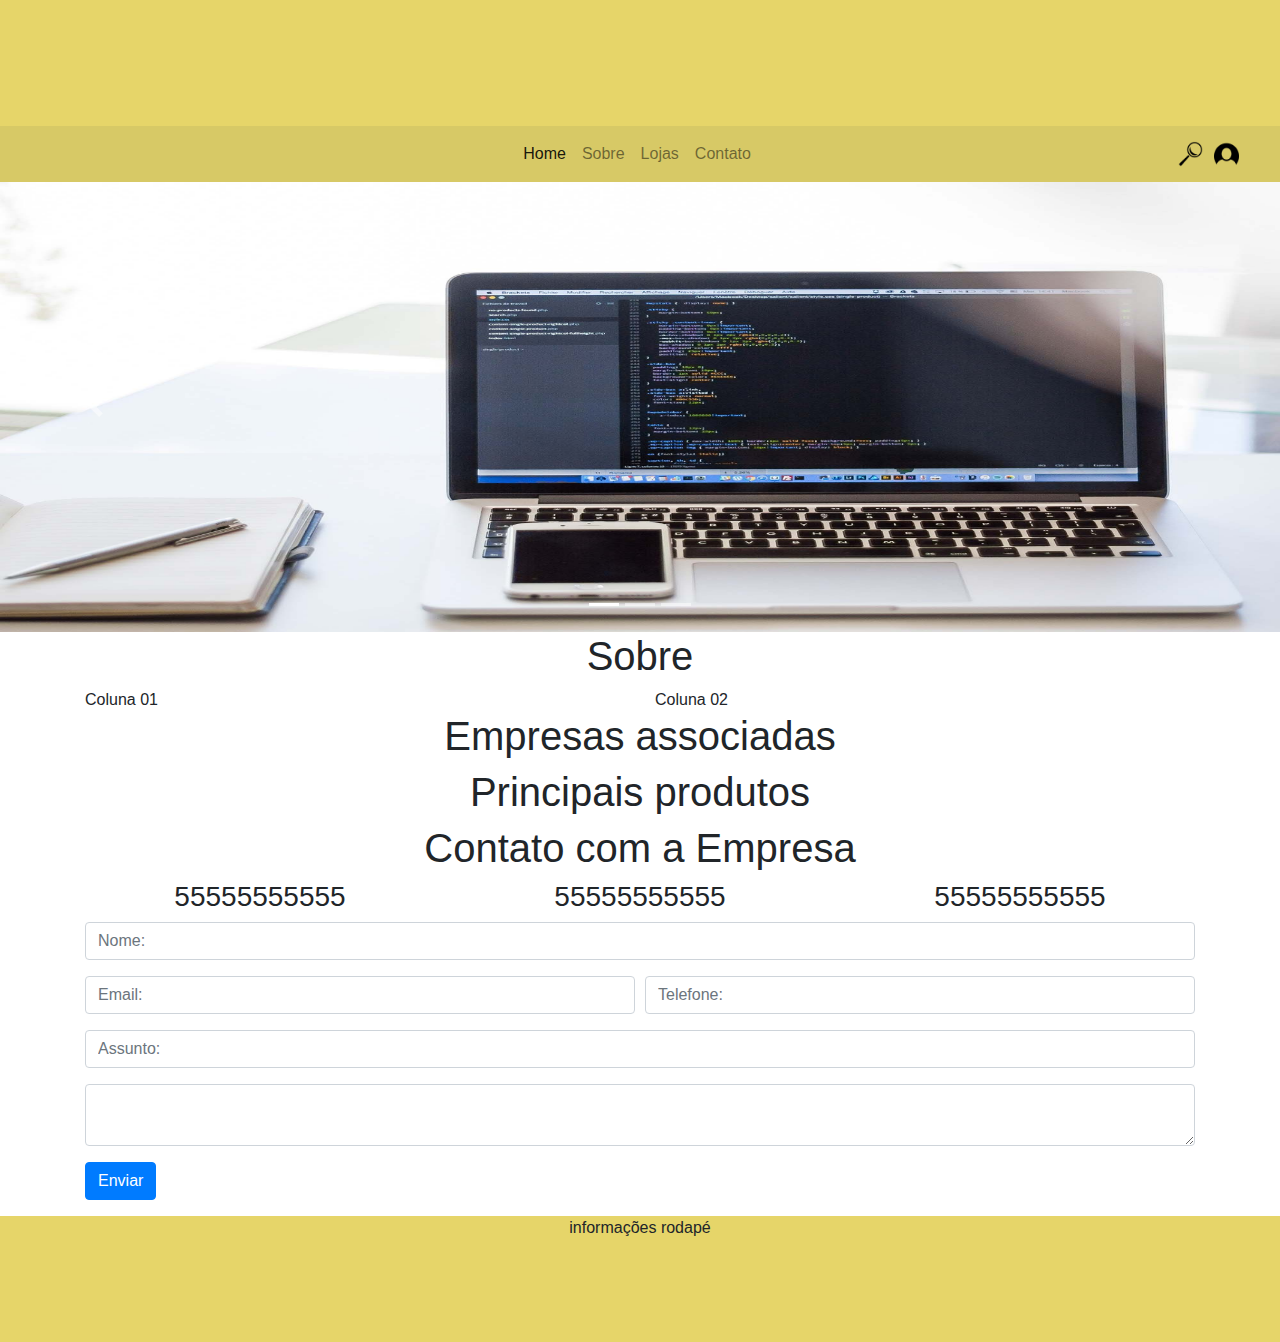
==== index.html @ f6dff857 "vitrini" ====
﻿<!doctype html>
<html>
<head>
<meta charset="utf-8">
<title>Template TecEagle</title>
<meta name="viewport" content="width=device-width, initial-scale=1">
    <link rel="stylesheet" href="https://maxcdn.bootstrapcdn.com/bootstrap/4.5.2/css/bootstrap.min.css">
    <script src="https://ajax.googleapis.com/ajax/libs/jquery/3.5.1/jquery.min.js"></script>
    <script src="https://cdnjs.cloudflare.com/ajax/libs/popper.js/1.16.0/umd/popper.min.js"></script>
    <script src="https://maxcdn.bootstrapcdn.com/bootstrap/4.5.2/js/bootstrap.min.js"></script>
    <!--Fim dos links bootstrap -->
    
    <!--importação do CSS -->
    <link rel="stylesheet" type="text/css" href="css/style.css">
    <!-- fim do CSS -->
    
    <!-- importação do JS -->
    <script src="js/style.js"></script>
    <!-- Fim do JS -->
    
    <!-- mascaras e filtros -->
 
     <script src="https://igorescobar.github.io/jQuery-Mask-Plugin/js/jquery.mask.min.js"></script>   
	  <script language="javascript">   
function moeda(a, e, r, t) {
    let n = ""
      , h = j = 0
      , u = tamanho2 = 0
      , l = ajd2 = ""
      , o = window.Event ? t.which : t.keyCode;
    if (13 == o || 8 == o)
        return !0;
    if (n = String.fromCharCode(o),
    -1 == "0123456789".indexOf(n))
        return !1;
    for (u = a.value.length,
    h = 0; h < u && ("0" == a.value.charAt(h) || a.value.charAt(h) == r); h++)
        ;
    for (l = ""; h < u; h++)
        -1 != "0123456789".indexOf(a.value.charAt(h)) && (l += a.value.charAt(h));
    if (l += n,
    0 == (u = l.length) && (a.value = ""),
    1 == u && (a.value = "0" + r + "0" + l),
    2 == u && (a.value = "0" + r + l),
    u > 2) {
        for (ajd2 = "",
        j = 0,
        h = u - 3; h >= 0; h--)
            3 == j && (ajd2 += e,
            j = 0),
            ajd2 += l.charAt(h),
            j++;
        for (a.value = "",
        tamanho2 = ajd2.length,
        h = tamanho2 - 1; h >= 0; h--)
            a.value += ajd2.charAt(h);
        a.value += r + l.substr(u - 2, u)
    }
    return !1
}
 </script>  
</head>

<body>
<!-- Parte superior do menu -->
<div class="topo-menu">
	<div class="container-fluid">
		<div class="row">
			<div class="col-md-12">
				<!--imagem de topo -->
				<!-- fim da imagem de topo -->
			</div>
		</div>
	</div>
</div>
<!-- Fim da Parte Superior do Menu -->

<!-- Inicio área do Menu -->
<nav class="navbar navbar-expand-lg navbar-light joia ">
  <a class="navbar-brand" href="#" style="display: none">Navbar</a>
  <button class="navbar-toggler" type="button" data-toggle="collapse" data-target="#navbarSupportedContent" aria-controls="navbarSupportedContent" aria-expanded="false" aria-label="Toggle navigation">
    <span class="navbar-toggler-icon"></span>
  </button>

  <div class="collapse navbar-collapse" id="navbarSupportedContent">
    <ul class="navbar-nav itens-menu">
      <li class="nav-item active">
        <a class="nav-link" href="#">Home <span class="sr-only">(current)</span></a>
      </li>
      <li class="nav-item">
        <a class="nav-link" href="#">Sobre</a>
      </li>
      <li class="nav-item">
        <a class="nav-link" href="#">Lojas</a>
      </li>
      <li class="nav-item">
        <a class="nav-link" href="#">Contato</a>
      </li>
    </ul>

	  <div class="icones">  
        <img src="img/login.png" class="imglogin2">
      	<img src="img/lupa.png" class="imglogin">
      </div> 

  </div>
</nav>
<!-- Fim área do Menu -->

<!-- Inicio do Banner -->
<div id="carouselExampleIndicators" class="carousel slide" data-ride="carousel">
  <ol class="carousel-indicators">
    <li data-target="#carouselExampleIndicators" data-slide-to="0" class="active"></li>
    <li data-target="#carouselExampleIndicators" data-slide-to="1"></li>
    <li data-target="#carouselExampleIndicators" data-slide-to="2"></li>
  </ol>
  <div class="carousel-inner">
    <div class="carousel-item active">
      <img class="d-block banner" src="img/03.jpg" alt="First slide">
    </div>
    <div class="carousel-item">
      <img class="d-block banner" src="img/03.jpg" alt="Second slide">
    </div>
    <div class="carousel-item">
      <img class="d-block banner" src="img/03.jpg" alt="Third slide">
    </div>
  </div>
  <a class="carousel-control-prev" href="#carouselExampleIndicators" role="button" data-slide="prev">
    <span class="carousel-control-prev-icon" aria-hidden="true"></span>
    <span class="sr-only">Previous</span>
  </a>
  <a class="carousel-control-next" href="#carouselExampleIndicators" role="button" data-slide="next">
    <span class="carousel-control-next-icon" aria-hidden="true"></span>
    <span class="sr-only">Next</span>
  </a>
</div>
<!-- Fim do Banner --> 

<!-- sobre empresa -->
<section class="Sobre">
	<div class="container">
		<div class="row">
			<div class="col-md-12">
				<center><h1>Sobre</h1></center>
				<div class="row">
					<div class="col-md-6">
						Coluna 01
					</div>
					<div class="col-md-6">
						Coluna 02
					</div>
				</div>
			</div>
		</div>
	</div>
</section>
<!-- fim sobre empresa -->

<!-- Empresas associadas -->
<section class="Empresas">
	<div class="container-fluid">
		<div class="row">
			<div class="col-md-12">
				<center><h1>Empresas associadas</h1></center>
				<!-- area das empresas -->
				<div class="row">
				<!-- inicio da primeira linha de colunas -->
				<!-- entrara programação para carregar do banco todas as empresas -->
					<div class="col-md-3"></div>
					<div class="col-md-3"></div>
					<div class="col-md-3"></div>
					<div class="col-md-3"></div>
				<!-- fim da primeira linha de colunas -->
				</div>
				<!-- fim da area das empresas -->
			</div>
		</div>
	</div>
</section>
<!-- fim empresas associadas -->

<!-- Vitrini Virtual -->
<section class="vitrini">
	<div class="container">
		<div class="row">
			<div class="col-md-12">
				<center><h1>Principais produtos</h1></center>
				<!-- inicio da linha de colunas dos principais produtos -->
				<div class="row">
					<div class="col-md-3"></div>
					<div class="col-md-3"></div>
					<div class="col-md-3"></div>
					<div class="col-md-3"></div>
				</div>
				<!-- fim da linha dos principais produtos -->
			</div>
		</div>
	</div>
</section>
<!-- fim da vitrini -->

<!-- Contato pagina -->
<section class="contato">
	<div class="container">
		<div class="row">
			<div class="col-md-12">
				<center><h1>Contato com a Empresa</h1></center>
				<div class="row">
				    <!-- telefone -->
					<div class="col-md-4">
						<center><h3>55555555555</h3></center>
					</div>
					<!-- fim telefone -->
					<!-- Endereço -->
					<div class="col-md-4">
						<center><h3>55555555555</h3></center>
					</div>
					<!-- fim endereço -->
					<!-- email -->
					<div class="col-md-4">
						<center><h3>55555555555</h3></center>
					</div>
					<!-- fim email -->
					
				</div>
				<form action="contato.php" method="post">
				    <!-- campo Nome -->
					<div class="form-row">
						<div class="form-group col-md-12">
							<input type="text" name="nome" id="nome" placeholder="Nome:" class="form-control">
						</div>
					</div>
					<!-- fim do campo nome -->
					<!-- campo email e telefone -->
					<div class="form-row">
						<div class="form-group col-md-6">
							<input type="email" name="email" id="email" placeholder="Email:" class="form-control">
						</div>
						<div class="form-group col-md-6">
							<input type="text" name="telefone" id="telefone" placeholder="Telefone:" class="form-control">
						</div>
					</div>
					<!-- fim fo campo de email e telefone -->
					<!-- campo assunto -->
					<div class="form-row">
						<div class="form-group col-md-12">
							<input type="text" name="assunto" id="assunto" placeholder="Assunto:" class="form-control">
						</div>
					</div>
					<!-- fim campo assunto -->
					<!-- campo menssagem -->
					<div class="form-row">
						<div class="form-group col-md-12">
							<textarea class="form-control" name="msg"></textarea>
						</div>
					</div>
					<!-- fim campo menssagem -->
					<div class="form-group">
						<input type="submit" class="btn btn-primary" value="Enviar">
					</div>
				</form>
			</div>
		</div>
	</div>
</section>
<!-- fim do contato da página -->

<!-- Inicio do rodapé -->
<section class="rodape">
	<div class="container">
		<center>informações rodapé</center>
	</div>
</section>
<!-- fim do rodapé -->

<!-- Área dos Modals -->
<!-- modal de inicio da página -->
<!-- fim do modal -->

<!-- modal de Login -->
<!-- fim do modal -->

<!-- modal de Termos -->
<!-- fim do modal -->
<!-- Fim da Area dos modals -->
</body>
</html>
---- css/style.css ----
@charset "utf-8";
/* CSS Document */

/* tratando com o body*/
body{
	padding: 0;
	margin: 0;
}
/* fim do tratamento com o body */

/* Topo Menu */
.topo-menu{
	width: 100%;
	height: 14vh;
	background-color: #e6d569;
}
/* Fim topo menu */

/* Area do Menu */
.joia{
	background-color: #d7c966;
}
.imglogin{
	width: 5%;
	float: right;
	margin-right: 2%;
	
}
.imglogin2{
	width: 5%;
	float: right;
	margin-right: 5%;
	
}
.itens-menu{
	margin-left: 40%;

}
.nav-link{
	width: 100%;
}
.nav-link:hover{
	background-color: white;
	color: black;
}
/* Fim area do menu */

/* Area do Banner */
.banner{
	height: 50vh;
	width: 100%;
}
/* fim da area do banner */

/*Inicio rodapé */
.rodape{
	background: #e6d569;
	height: 14vh;
}
/*fim rodapé */
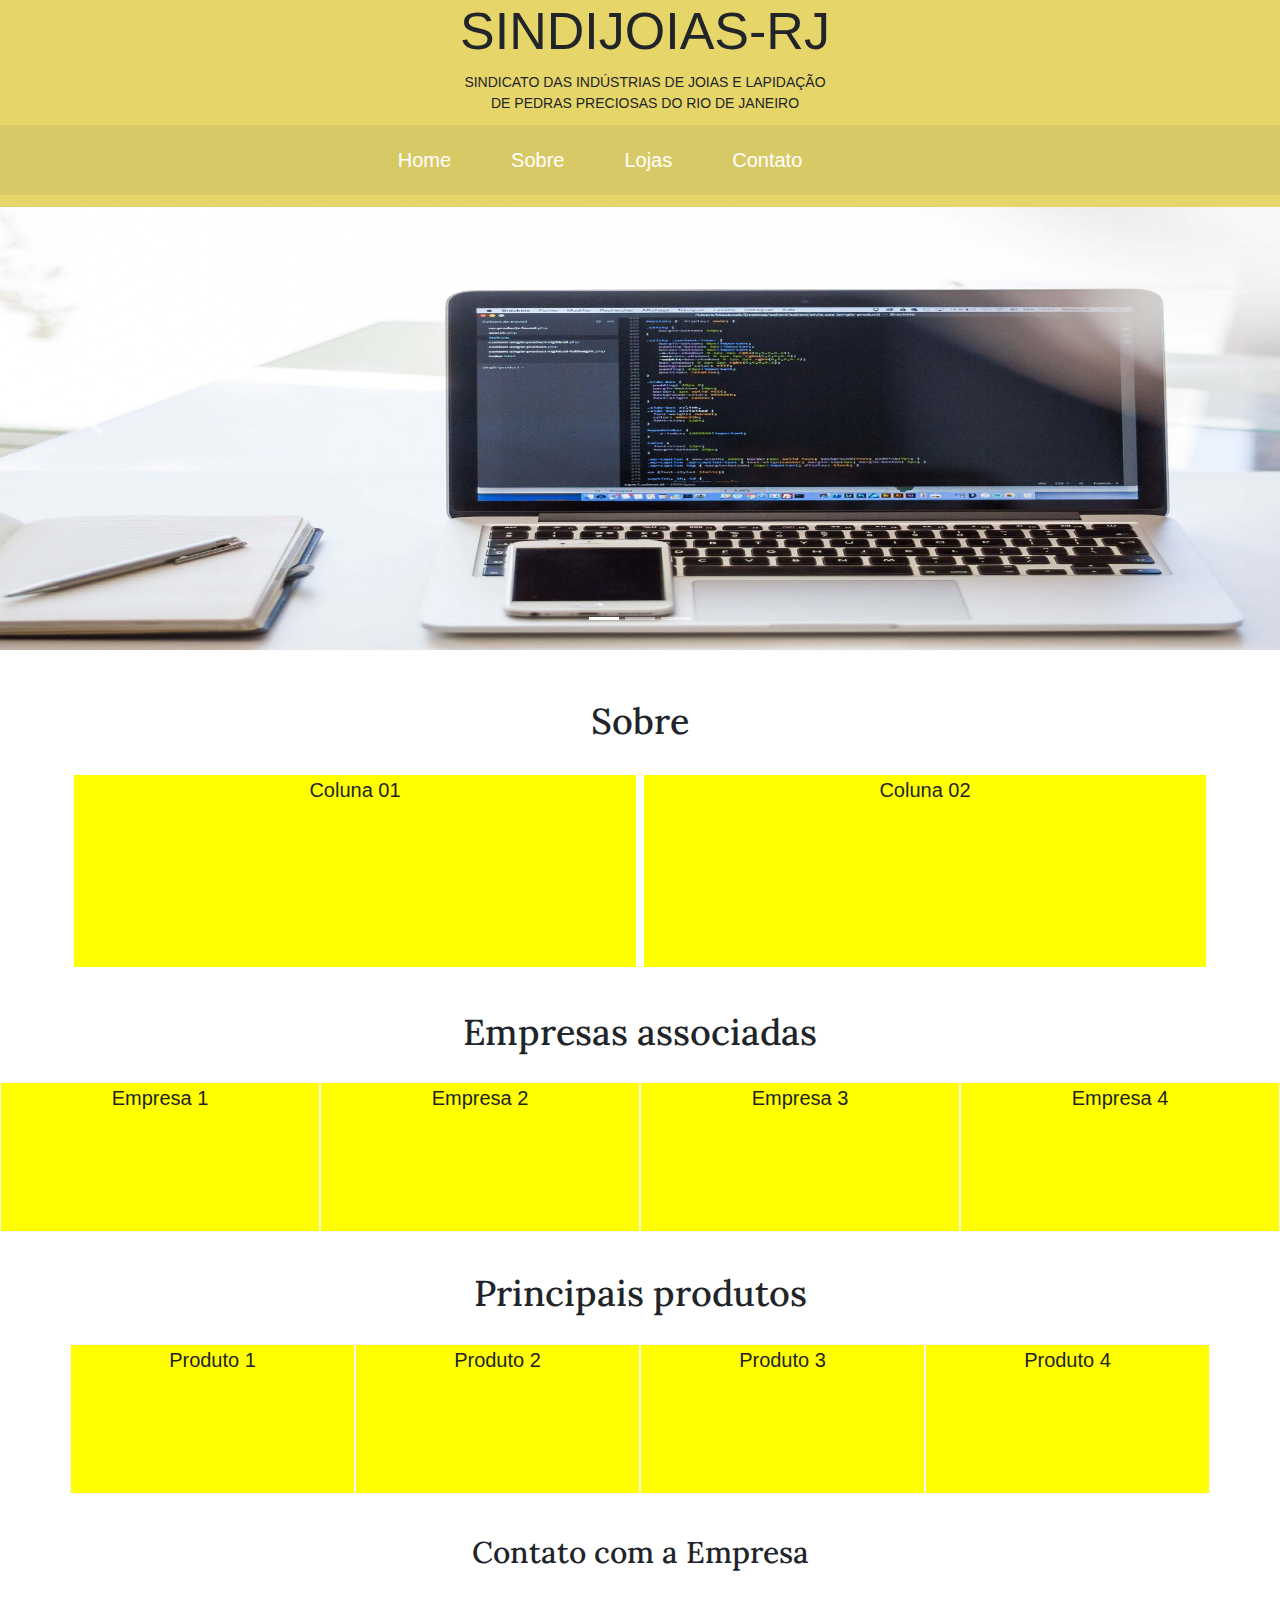
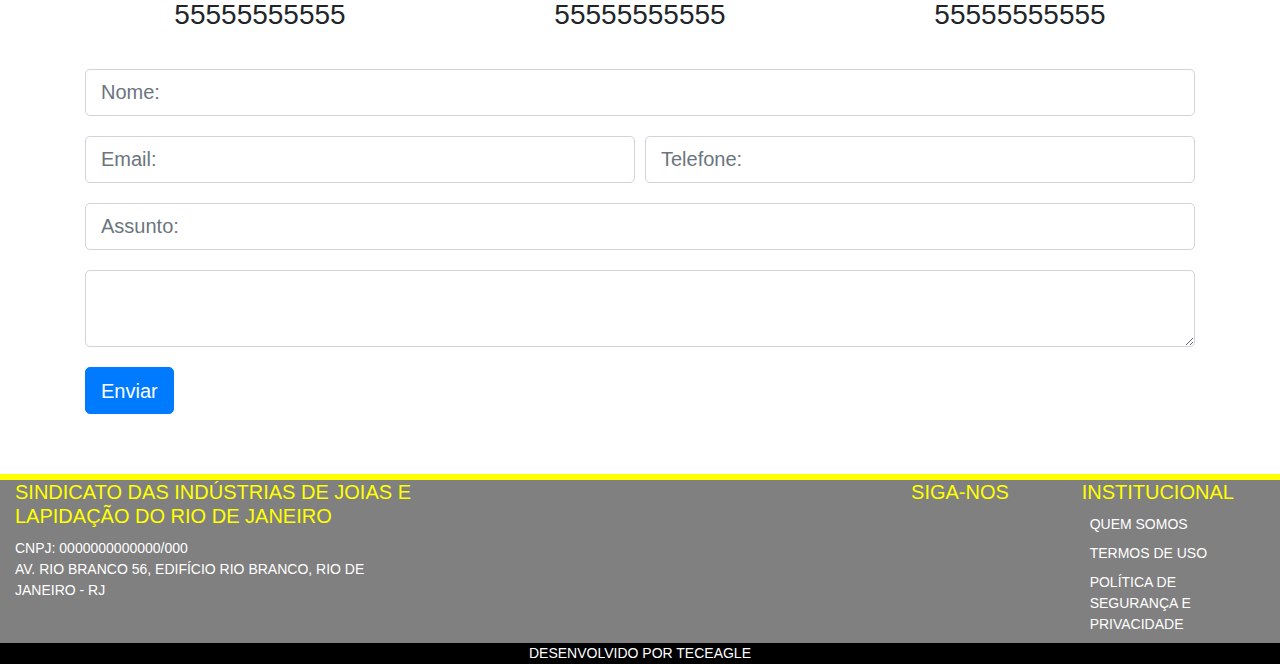
==== commit 3c2bc249: "Add files via upload" ====
--- a/index.html
+++ b/index.html
@@ -1,287 +1,436 @@
-﻿<!doctype html>
+﻿<!DOCTYPE html>
 <html>
-<head>
-<meta charset="utf-8">
-<title>Template TecEagle</title>
-<meta name="viewport" content="width=device-width, initial-scale=1">
-    <link rel="stylesheet" href="https://maxcdn.bootstrapcdn.com/bootstrap/4.5.2/css/bootstrap.min.css">
+  <head>
+    <meta charset="utf-8" />
+    <title>Template TecEagle</title>
+    <meta name="viewport" content="width=device-width, initial-scale=1" />
+    <link
+      rel="stylesheet"
+      href="https://maxcdn.bootstrapcdn.com/bootstrap/4.5.2/css/bootstrap.min.css"
+    />
     <script src="https://ajax.googleapis.com/ajax/libs/jquery/3.5.1/jquery.min.js"></script>
     <script src="https://cdnjs.cloudflare.com/ajax/libs/popper.js/1.16.0/umd/popper.min.js"></script>
     <script src="https://maxcdn.bootstrapcdn.com/bootstrap/4.5.2/js/bootstrap.min.js"></script>
     <!--Fim dos links bootstrap -->
-    
+
+    <!-- FONTAWESOME ICONS -->
+    <link
+      rel="stylesheet"
+      href="https://use.fontawesome.com/releases/v5.15.4/css/all.css"
+      integrity="sha384-DyZ88mC6Up2uqS4h/KRgHuoeGwBcD4Ng9SiP4dIRy0EXTlnuz47vAwmeGwVChigm"
+      crossorigin="anonymous"
+    />
+    <!--FIM FONTAWESOME -->
+
+    <!-- GOOGLE FONTS -->
+    <link rel="preconnect" href="https://fonts.googleapis.com" />
+    <link rel="preconnect" href="https://fonts.gstatic.com" crossorigin />
+    <link
+      href="https://fonts.googleapis.com/css2?family=Lora:wght@500;700&family=Noto+Sans:wght@400;700&display=swap"
+      rel="stylesheet"
+    />
+    <!-- FIM GOOGLE FONTS -->
+
     <!--importação do CSS -->
-    <link rel="stylesheet" type="text/css" href="css/style.css">
+    <link rel="stylesheet" type="text/css" href="css/global.css" />
+    <link rel="stylesheet" type="text/css" href="css/menu.css" />
+    <link rel="stylesheet" type="text/css" href="css/banner.css" />
+    <link rel="stylesheet" type="text/css" href="css/sobre.css" />
+    <link rel="stylesheet" type="text/css" href="css/empresas.css" />
+    <link rel="stylesheet" type="text/css" href="css/vitrini.css" />
+    <link rel="stylesheet" type="text/css" href="css/contato.css" />
+    <link rel="stylesheet" type="text/css" href="css/rodape.css" />
+
     <!-- fim do CSS -->
-    
+
     <!-- importação do JS -->
     <script src="js/style.js"></script>
     <!-- Fim do JS -->
-    
+
     <!-- mascaras e filtros -->
- 
-     <script src="https://igorescobar.github.io/jQuery-Mask-Plugin/js/jquery.mask.min.js"></script>   
-	  <script language="javascript">   
-function moeda(a, e, r, t) {
-    let n = ""
-      , h = j = 0
-      , u = tamanho2 = 0
-      , l = ajd2 = ""
-      , o = window.Event ? t.which : t.keyCode;
-    if (13 == o || 8 == o)
-        return !0;
-    if (n = String.fromCharCode(o),
-    -1 == "0123456789".indexOf(n))
+
+    <script src="https://igorescobar.github.io/jQuery-Mask-Plugin/js/jquery.mask.min.js"></script>
+    <script language="javascript">
+      function moeda(a, e, r, t) {
+        let n = "",
+          h = (j = 0),
+          u = (tamanho2 = 0),
+          l = (ajd2 = ""),
+          o = window.Event ? t.which : t.keyCode;
+        if (13 == o || 8 == o) return !0;
+        if (((n = String.fromCharCode(o)), -1 == "0123456789".indexOf(n)))
+          return !1;
+        for (
+          u = a.value.length, h = 0;
+          h < u && ("0" == a.value.charAt(h) || a.value.charAt(h) == r);
+          h++
+        );
+        for (l = ""; h < u; h++)
+          -1 != "0123456789".indexOf(a.value.charAt(h)) &&
+            (l += a.value.charAt(h));
+        if (
+          ((l += n),
+          0 == (u = l.length) && (a.value = ""),
+          1 == u && (a.value = "0" + r + "0" + l),
+          2 == u && (a.value = "0" + r + l),
+          u > 2)
+        ) {
+          for (ajd2 = "", j = 0, h = u - 3; h >= 0; h--)
+            3 == j && ((ajd2 += e), (j = 0)), (ajd2 += l.charAt(h)), j++;
+          for (
+            a.value = "", tamanho2 = ajd2.length, h = tamanho2 - 1;
+            h >= 0;
+            h--
+          )
+            a.value += ajd2.charAt(h);
+          a.value += r + l.substr(u - 2, u);
+        }
         return !1;
-    for (u = a.value.length,
-    h = 0; h < u && ("0" == a.value.charAt(h) || a.value.charAt(h) == r); h++)
-        ;
-    for (l = ""; h < u; h++)
-        -1 != "0123456789".indexOf(a.value.charAt(h)) && (l += a.value.charAt(h));
-    if (l += n,
-    0 == (u = l.length) && (a.value = ""),
-    1 == u && (a.value = "0" + r + "0" + l),
-    2 == u && (a.value = "0" + r + l),
-    u > 2) {
-        for (ajd2 = "",
-        j = 0,
-        h = u - 3; h >= 0; h--)
-            3 == j && (ajd2 += e,
-            j = 0),
-            ajd2 += l.charAt(h),
-            j++;
-        for (a.value = "",
-        tamanho2 = ajd2.length,
-        h = tamanho2 - 1; h >= 0; h--)
-            a.value += ajd2.charAt(h);
-        a.value += r + l.substr(u - 2, u)
-    }
-    return !1
-}
- </script>  
-</head>
-
-<body>
-<!-- Parte superior do menu -->
-<div class="topo-menu">
-	<div class="container-fluid">
-		<div class="row">
-			<div class="col-md-12">
-				<!--imagem de topo -->
-				<!-- fim da imagem de topo -->
-			</div>
-		</div>
-	</div>
-</div>
-<!-- Fim da Parte Superior do Menu -->
-
-<!-- Inicio área do Menu -->
-<nav class="navbar navbar-expand-lg navbar-light joia ">
-  <a class="navbar-brand" href="#" style="display: none">Navbar</a>
-  <button class="navbar-toggler" type="button" data-toggle="collapse" data-target="#navbarSupportedContent" aria-controls="navbarSupportedContent" aria-expanded="false" aria-label="Toggle navigation">
-    <span class="navbar-toggler-icon"></span>
-  </button>
-
-  <div class="collapse navbar-collapse" id="navbarSupportedContent">
-    <ul class="navbar-nav itens-menu">
-      <li class="nav-item active">
-        <a class="nav-link" href="#">Home <span class="sr-only">(current)</span></a>
-      </li>
-      <li class="nav-item">
-        <a class="nav-link" href="#">Sobre</a>
-      </li>
-      <li class="nav-item">
-        <a class="nav-link" href="#">Lojas</a>
-      </li>
-      <li class="nav-item">
-        <a class="nav-link" href="#">Contato</a>
-      </li>
-    </ul>
-
-	  <div class="icones">  
-        <img src="img/login.png" class="imglogin2">
-      	<img src="img/lupa.png" class="imglogin">
-      </div> 
-
-  </div>
-</nav>
-<!-- Fim área do Menu -->
-
-<!-- Inicio do Banner -->
-<div id="carouselExampleIndicators" class="carousel slide" data-ride="carousel">
-  <ol class="carousel-indicators">
-    <li data-target="#carouselExampleIndicators" data-slide-to="0" class="active"></li>
-    <li data-target="#carouselExampleIndicators" data-slide-to="1"></li>
-    <li data-target="#carouselExampleIndicators" data-slide-to="2"></li>
-  </ol>
-  <div class="carousel-inner">
-    <div class="carousel-item active">
-      <img class="d-block banner" src="img/03.jpg" alt="First slide">
+      }
+    </script>
+  </head>
+
+  <body>
+    <!-- Parte superior do menu -->
+    <div class="fixed-top topo-menu">
+      <div class="container-fluid">
+        <div class="row">
+          <div class="col-md-12 menu-logo">
+            <!--imagem de topo -->
+            <i class="far fa-gem"></i>
+            <!-- fim da imagem de topo -->
+            <!-- texto menu  -->
+            <div>
+              <h1>SINDIJOIAS-RJ</h1>
+              <p>
+                SINDICATO DAS INDÚSTRIAS DE JOIAS E LAPIDAÇÃO<br />
+                DE PEDRAS PRECIOSAS DO RIO DE JANEIRO
+              </p>
+            </div>
+            <!-- fim texto menu -->
+          </div>
+        </div>
+      </div>
     </div>
-    <div class="carousel-item">
-      <img class="d-block banner" src="img/03.jpg" alt="Second slide">
+    <!-- Fim da Parte Superior do Menu -->
+
+    <!-- Inicio área do Menu -->
+    <nav class="navbar fixed-top navbar-expand-lg navbar-light joia">
+      <a class="navbar-brand" href="#" style="display: none">Navbar</a>
+      <button
+        class="navbar-toggler"
+        type="button"
+        data-toggle="collapse"
+        data-target="#navbarSupportedContent"
+        aria-controls="navbarSupportedContent"
+        aria-expanded="false"
+        aria-label="Toggle navigation"
+      >
+        <span class="navbar-toggler-icon"></span>
+      </button>
+
+      <div class="collapse navbar-collapse" id="navbarSupportedContent">
+        <ul class="navbar-nav itens-menu">
+          <li class="nav-item active">
+            <a class="nav-link" href="#"
+              >Home <span class="sr-only">(current)</span></a
+            >
+          </li>
+          <li class="nav-item">
+            <a class="nav-link" href="#">Sobre</a>
+          </li>
+          <li class="nav-item">
+            <a class="nav-link" href="#">Lojas</a>
+          </li>
+          <li class="nav-item">
+            <a class="nav-link" href="#">Contato</a>
+          </li>
+          <li class="nav-item">
+            <i class="fas fa-user"></i>
+          </li>
+          <li class="nav-item">
+            <i class="fas fa-search"></i>
+          </li>
+        </ul>
+
+        <!-- <div class="icones">
+          <img src="img/login.png" class="imglogin2" />
+          <img src="img/lupa.png" class="imglogin" />
+        </div> -->
+      </div>
+    </nav>
+    <!-- Fim área do Menu -->
+
+    <!-- Inicio do Banner -->
+    <div
+      id="carouselExampleIndicators"
+      class="carousel slide"
+      data-ride="carousel"
+    >
+      <ol class="carousel-indicators">
+        <li
+          data-target="#carouselExampleIndicators"
+          data-slide-to="0"
+          class="active"
+        ></li>
+        <li data-target="#carouselExampleIndicators" data-slide-to="1"></li>
+        <li data-target="#carouselExampleIndicators" data-slide-to="2"></li>
+      </ol>
+      <div class="carousel-inner">
+        <div class="carousel-item active">
+          <img class="d-block banner" src="img/03.jpg" alt="First slide" />
+        </div>
+        <div class="carousel-item">
+          <img class="d-block banner" src="img/03.jpg" alt="Second slide" />
+        </div>
+        <div class="carousel-item">
+          <img class="d-block banner" src="img/03.jpg" alt="Third slide" />
+        </div>
+      </div>
+      <a
+        class="carousel-control-prev"
+        href="#carouselExampleIndicators"
+        role="button"
+        data-slide="prev"
+      >
+        <span class="carousel-control-prev-icon" aria-hidden="true"></span>
+        <span class="sr-only">Previous</span>
+      </a>
+      <a
+        class="carousel-control-next"
+        href="#carouselExampleIndicators"
+        role="button"
+        data-slide="next"
+      >
+        <span class="carousel-control-next-icon" aria-hidden="true"></span>
+        <span class="sr-only">Next</span>
+      </a>
     </div>
-    <div class="carousel-item">
-      <img class="d-block banner" src="img/03.jpg" alt="Third slide">
-    </div>
-  </div>
-  <a class="carousel-control-prev" href="#carouselExampleIndicators" role="button" data-slide="prev">
-    <span class="carousel-control-prev-icon" aria-hidden="true"></span>
-    <span class="sr-only">Previous</span>
-  </a>
-  <a class="carousel-control-next" href="#carouselExampleIndicators" role="button" data-slide="next">
-    <span class="carousel-control-next-icon" aria-hidden="true"></span>
-    <span class="sr-only">Next</span>
-  </a>
-</div>
-<!-- Fim do Banner --> 
-
-<!-- sobre empresa -->
-<section class="Sobre">
-	<div class="container">
-		<div class="row">
-			<div class="col-md-12">
-				<center><h1>Sobre</h1></center>
-				<div class="row">
-					<div class="col-md-6">
-						Coluna 01
-					</div>
-					<div class="col-md-6">
-						Coluna 02
-					</div>
-				</div>
-			</div>
-		</div>
-	</div>
-</section>
-<!-- fim sobre empresa -->
-
-<!-- Empresas associadas -->
-<section class="Empresas">
-	<div class="container-fluid">
-		<div class="row">
-			<div class="col-md-12">
-				<center><h1>Empresas associadas</h1></center>
-				<!-- area das empresas -->
-				<div class="row">
-				<!-- inicio da primeira linha de colunas -->
-				<!-- entrara programação para carregar do banco todas as empresas -->
-					<div class="col-md-3"></div>
-					<div class="col-md-3"></div>
-					<div class="col-md-3"></div>
-					<div class="col-md-3"></div>
-				<!-- fim da primeira linha de colunas -->
-				</div>
-				<!-- fim da area das empresas -->
-			</div>
-		</div>
-	</div>
-</section>
-<!-- fim empresas associadas -->
-
-<!-- Vitrini Virtual -->
-<section class="vitrini">
-	<div class="container">
-		<div class="row">
-			<div class="col-md-12">
-				<center><h1>Principais produtos</h1></center>
-				<!-- inicio da linha de colunas dos principais produtos -->
-				<div class="row">
-					<div class="col-md-3"></div>
-					<div class="col-md-3"></div>
-					<div class="col-md-3"></div>
-					<div class="col-md-3"></div>
-				</div>
-				<!-- fim da linha dos principais produtos -->
-			</div>
-		</div>
-	</div>
-</section>
-<!-- fim da vitrini -->
-
-<!-- Contato pagina -->
-<section class="contato">
-	<div class="container">
-		<div class="row">
-			<div class="col-md-12">
-				<center><h1>Contato com a Empresa</h1></center>
-				<div class="row">
-				    <!-- telefone -->
-					<div class="col-md-4">
-						<center><h3>55555555555</h3></center>
-					</div>
-					<!-- fim telefone -->
-					<!-- Endereço -->
-					<div class="col-md-4">
-						<center><h3>55555555555</h3></center>
-					</div>
-					<!-- fim endereço -->
-					<!-- email -->
-					<div class="col-md-4">
-						<center><h3>55555555555</h3></center>
-					</div>
-					<!-- fim email -->
-					
-				</div>
-				<form action="contato.php" method="post">
-				    <!-- campo Nome -->
-					<div class="form-row">
-						<div class="form-group col-md-12">
-							<input type="text" name="nome" id="nome" placeholder="Nome:" class="form-control">
-						</div>
-					</div>
-					<!-- fim do campo nome -->
-					<!-- campo email e telefone -->
-					<div class="form-row">
-						<div class="form-group col-md-6">
-							<input type="email" name="email" id="email" placeholder="Email:" class="form-control">
-						</div>
-						<div class="form-group col-md-6">
-							<input type="text" name="telefone" id="telefone" placeholder="Telefone:" class="form-control">
-						</div>
-					</div>
-					<!-- fim fo campo de email e telefone -->
-					<!-- campo assunto -->
-					<div class="form-row">
-						<div class="form-group col-md-12">
-							<input type="text" name="assunto" id="assunto" placeholder="Assunto:" class="form-control">
-						</div>
-					</div>
-					<!-- fim campo assunto -->
-					<!-- campo menssagem -->
-					<div class="form-row">
-						<div class="form-group col-md-12">
-							<textarea class="form-control" name="msg"></textarea>
-						</div>
-					</div>
-					<!-- fim campo menssagem -->
-					<div class="form-group">
-						<input type="submit" class="btn btn-primary" value="Enviar">
-					</div>
-				</form>
-			</div>
-		</div>
-	</div>
-</section>
-<!-- fim do contato da página -->
-
-<!-- Inicio do rodapé -->
-<section class="rodape">
-	<div class="container">
-		<center>informações rodapé</center>
-	</div>
-</section>
-<!-- fim do rodapé -->
-
-<!-- Área dos Modals -->
-<!-- modal de inicio da página -->
-<!-- fim do modal -->
-
-<!-- modal de Login -->
-<!-- fim do modal -->
-
-<!-- modal de Termos -->
-<!-- fim do modal -->
-<!-- Fim da Area dos modals -->
-</body>
+    <!-- Fim do Banner -->
+
+    <!-- sobre empresa -->
+    <section class="sobre">
+      <div class="container">
+        <div class="row">
+          <div class="col-md-12">
+            <center><h2>Sobre</h2></center>
+            <div class="row texto-sobre">
+              <div class="col-md-6">Coluna 01</div>
+              <div class="col-md-6">Coluna 02</div>
+            </div>
+          </div>
+        </div>
+      </div>
+    </section>
+    <!-- fim sobre empresa -->
+
+    <!-- Empresas associadas -->
+    <section class="empresas">
+      <div class="container-fluid">
+        <div class="row">
+          <div class="col-md-12">
+            <center><h2>Empresas associadas</h2></center>
+            <!-- area das empresas -->
+            <div class="row empresas-items">
+              <!-- inicio da primeira linha de colunas -->
+              <!-- entrara programação para carregar do banco todas as empresas -->
+              <div class="col-md-3 empresas-item">
+                <div>
+                  <p>Empresa 1</p>
+                </div>
+              </div>
+              <div class="col-md-3 empresas-item">
+                <div>
+                  <p>Empresa 2</p>
+                </div>
+              </div>
+              <div class="col-md-3 empresas-item">
+                <div>
+                  <p>Empresa 3</p>
+                </div>
+              </div>
+              <div class="col-md-3 empresas-item">
+                <div>
+                  <p>Empresa 4</p>
+                </div>
+              </div>
+              <!-- fim da primeira linha de colunas -->
+            </div>
+            <!-- fim da area das empresas -->
+          </div>
+        </div>
+      </div>
+    </section>
+    <!-- fim empresas associadas -->
+
+    <!-- Vitrini Virtual -->
+    <section class="vitrini">
+      <div class="container">
+        <div class="row">
+          <div class="col-md-12">
+            <center><h2>Principais produtos</h2></center>
+            <!-- inicio da linha de colunas dos principais produtos -->
+            <div class="row vitrini-items">
+              <div class="col-md-3 vitrini-item">Produto 1</div>
+              <div class="col-md-3 vitrini-item">Produto 2</div>
+              <div class="col-md-3 vitrini-item">Produto 3</div>
+              <div class="col-md-3 vitrini-item">Produto 4</div>
+            </div>
+            <!-- fim da linha dos principais produtos -->
+          </div>
+        </div>
+      </div>
+    </section>
+    <!-- fim da vitrini -->
+
+    <!-- Contato pagina -->
+    <section class="contato">
+      <div class="container">
+        <div class="row">
+          <div class="col-md-12">
+            <center><h2>Contato com a Empresa</h2></center>
+            <div class="row">
+              <!-- telefone -->
+              <div class="col-md-4">
+                <center><h3>55555555555</h3></center>
+              </div>
+              <!-- fim telefone -->
+              <!-- Endereço -->
+              <div class="col-md-4">
+                <center><h3>55555555555</h3></center>
+              </div>
+              <!-- fim endereço -->
+              <!-- email -->
+              <div class="col-md-4">
+                <center><h3>55555555555</h3></center>
+              </div>
+              <!-- fim email -->
+            </div>
+            <form action="contato.php" method="post">
+              <!-- campo Nome -->
+              <div class="form-row">
+                <div class="form-group col-md-12">
+                  <input
+                    type="text"
+                    name="nome"
+                    id="nome"
+                    placeholder="Nome:"
+                    class="form-control"
+                  />
+                </div>
+              </div>
+              <!-- fim do campo nome -->
+              <!-- campo email e telefone -->
+              <div class="form-row">
+                <div class="form-group col-md-6">
+                  <input
+                    type="email"
+                    name="email"
+                    id="email"
+                    placeholder="Email:"
+                    class="form-control"
+                  />
+                </div>
+                <div class="form-group col-md-6">
+                  <input
+                    type="text"
+                    name="telefone"
+                    id="telefone"
+                    placeholder="Telefone:"
+                    class="form-control"
+                  />
+                </div>
+              </div>
+              <!-- fim fo campo de email e telefone -->
+              <!-- campo assunto -->
+              <div class="form-row">
+                <div class="form-group col-md-12">
+                  <input
+                    type="text"
+                    name="assunto"
+                    id="assunto"
+                    placeholder="Assunto:"
+                    class="form-control"
+                  />
+                </div>
+              </div>
+              <!-- fim campo assunto -->
+              <!-- campo menssagem -->
+              <div class="form-row">
+                <div class="form-group col-md-12">
+                  <textarea class="form-control" name="msg"></textarea>
+                </div>
+              </div>
+              <!-- fim campo menssagem -->
+              <div class="form-group">
+                <input type="submit" class="btn btn-primary" value="Enviar" />
+              </div>
+            </form>
+          </div>
+        </div>
+      </div>
+    </section>
+    <!-- fim do contato da página -->
+
+    <!-- Inicio do rodapé -->
+    <section class="rodape">
+      <div class="container-fluid">
+        <div class="row">
+          <div class="col-md-4">
+            <h4>
+              SINDICATO DAS INDÚSTRIAS DE JOIAS E LAPIDAÇÃO DO RIO DE JANEIRO
+            </h4>
+            <p>CNPJ: 0000000000000/000</p>
+            <p>AV. RIO BRANCO 56, EDIFÍCIO RIO BRANCO, RIO DE JANEIRO - RJ</p>
+          </div>
+          <div class="col-md-4" id="rodape-logo">
+            <i class="far fa-gem"></i>
+          </div>
+          <div class="col-md-2" id="rodape-social">
+            <h4>SIGA-NOS</h4>
+            <div>
+              <i class="fab fa-instagram rodape-social-item"></i>
+              <i class="fab fa-facebook-square rodape-social-item"></i>
+              <i class="fab fa-twitter-square rodape-social-item"></i>
+            </div>
+          </div>
+          <div class="col-md-2" id="rodape-institucional">
+            <h4>INSTITUCIONAL</h4>
+
+            <div class="rodape-institucional-item">
+              <i class="far fa-gem"></i>
+              <p>QUEM SOMOS</p>
+            </div>
+
+            <div class="rodape-institucional-item">
+              <i class="far fa-gem"></i>
+              <p>TERMOS DE USO</p>
+            </div>
+
+            <div class="rodape-institucional-item">
+              <i class="far fa-gem"></i>
+              <p>POLÍTICA DE SEGURANÇA E PRIVACIDADE</p>
+            </div>
+          </div>
+        </div>
+        <div class="row" id="desenvolvedora">
+          <p>DESENVOLVIDO POR TECEAGLE</p>
+          <!-- trocar este ícone -->
+          <i class="fas fa-crow"></i>
+        </div>
+      </div>
+    </section>
+    <!-- fim do rodapé -->
+
+    <!-- Área dos Modals -->
+    <!-- modal de inicio da página -->
+    <!-- fim do modal -->
+
+    <!-- modal de Login -->
+    <!-- fim do modal -->
+
+    <!-- modal de Termos -->
+    <!-- fim do modal -->
+    <!-- Fim da Area dos modals -->
+  </body>
 </html>
--- a/css/global.css
+++ b/css/global.css
@@ -0,0 +1,31 @@
+@charset "utf-8";
+/* CSS Document */
+
+html {
+  font-family: "Noto Sans", sans-serif;
+  font-size: 20px;
+}
+
+/* tratando com o body*/
+body {
+  padding: 0;
+  margin: 0;
+}
+/* fim do tratamento com o body */
+
+/************************************************************************/
+
+/* DESKTOP */
+@media (min-width: 1280px) {
+}
+
+/************************************************************************/
+
+/* TABLET */
+@media (min-width: 768px) and (max-width: 1279px) {
+}
+
+/************************************************************************/
+/* SMARTPHONE */
+@media (min-width: 360px) and (max-width: 767px) {
+}
--- a/css/menu.css
+++ b/css/menu.css
@@ -0,0 +1,145 @@
+/* Topo Menu */
+.topo-menu {
+  font: "Lora", serif, 700;
+  width: 100%;
+  height: 125px;
+  background-color: #e6d569;
+}
+
+.menu-logo {
+  display: flex;
+  flex-direction: row;
+  flex-wrap: nowrap;
+  justify-content: center;
+  align-items: center;
+}
+
+.menu-logo i {
+  color: white;
+  font-size: 5.4rem;
+}
+
+.menu-logo > div {
+  flex-direction: column;
+  text-align: center;
+  margin-left: 10px;
+}
+
+.menu-logo h1 {
+  font-size: 2.6rem;
+}
+
+.menu-logo p {
+  font-size: 0.7rem;
+}
+/* Fim topo menu */
+
+/* Area do Menu */
+
+.joia {
+  background-color: #d7c966;
+  border-bottom: #e6d569 12px solid;
+  color: white;
+}
+
+.navbar-light .navbar-nav .nav-link {
+  color: white;
+}
+.navbar-light .navbar-nav .nav-link:hover {
+  color: #d7c966;
+}
+.navbar-light .navbar-nav .active > .nav-link {
+  color: white;
+}
+.navbar-light .navbar-nav .active > .nav-link:hover {
+  color: #d7c966;
+}
+
+.nav-item {
+  margin: 0 1rem;
+}
+
+.navbar-nav.itens-menu {
+  display: flex;
+  flex-direction: row;
+  flex-wrap: nowrap;
+  align-items: center;
+}
+
+.nav-link {
+  width: 100%;
+}
+
+.nav-link:hover {
+  background-color: white;
+}
+
+/* Fim area do menu */
+
+/************************************************************************/
+
+/* DESKTOP */
+@media (min-width: 1280px) {
+  .joia {
+    margin-top: 125px;
+  }
+  .navbar-nav.itens-menu {
+    width: 100%;
+    display: flex;
+    flex-direction: row;
+    flex-wrap: nowrap;
+    align-items: center;
+    justify-content: center;
+  }
+}
+
+/************************************************************************/
+
+/* TABLET */
+@media (min-width: 768px) and (max-width: 1279px) {
+  .joia {
+    margin-top: 125px;
+  }
+
+  .navbar-nav.itens-menu {
+    flex-direction: column;
+  }
+}
+
+/************************************************************************/
+/* SMARTPHONE */
+@media (min-width: 360px) and (max-width: 767px) {
+  /* Topo Menu */
+  .topo-menu {
+    height: 60px;
+  }
+
+  .joia {
+    margin-top: 60px;
+  }
+
+  .menu-logo i {
+    font-size: 1.5rem;
+  }
+
+  .menu-logo h1 {
+    font-size: 1.5rem;
+    margin: auto 0px;
+  }
+
+  .menu-logo p {
+    display: none;
+  }
+  /* Fim topo menu */
+
+  /* Area do Menu */
+  .navbar-nav.itens-menu {
+    flex-direction: column;
+  }
+
+  .nav-item {
+    margin: auto;
+  }
+
+  /* Fim area do menu */
+}
--- a/css/banner.css
+++ b/css/banner.css
@@ -0,0 +1,32 @@
+/* Area do Banner */
+.banner {
+  height: 50vh;
+  width: 100%;
+}
+/* fim da area do banner */
+
+/************************************************************************/
+
+/* DESKTOP */
+@media (min-width: 1280px) {
+  #carouselExampleIndicators {
+    margin-top: 200px;
+  }
+}
+
+/************************************************************************/
+
+/* TABLET */
+@media (min-width: 768px) and (max-width: 1279px) {
+  #carouselExampleIndicators {
+    margin-top: 200px;
+  }
+}
+
+/************************************************************************/
+/* SMARTPHONE */
+@media (min-width: 360px) and (max-width: 767px) {
+  #carouselExampleIndicators {
+    margin-top: 140px;
+  }
+}
--- a/css/sobre.css
+++ b/css/sobre.css
@@ -0,0 +1,48 @@
+.sobre {
+  margin: 2.5rem auto 2rem auto;
+}
+
+.sobre h2:first-of-type {
+  margin-bottom: 1.4rem;
+  font-family: "Lora", serif;
+  font-size: 1.8rem;
+}
+
+.texto-sobre {
+  text-align: center;
+}
+
+/************************************************************************/
+
+/* DESKTOP */
+@media (min-width: 1280px) {
+  .texto-sobre div {
+    min-height: 200px;
+    background-color: yellow;
+    border: 4px solid white;
+  }
+}
+
+/************************************************************************/
+
+/* TABLET */
+@media (min-width: 768px) and (max-width: 1279px) {
+  .texto-sobre div {
+    min-height: 100px;
+    background-color: yellow;
+    border: 2px solid white;
+  }
+  
+}
+
+/************************************************************************/
+/* SMARTPHONE */
+@media (min-width: 360px) and (max-width: 767px) {
+  .texto-sobre div {
+    min-height: 100px;
+    background-color: yellow;
+  }
+  .texto-sobre div:first-of-type{
+    margin-bottom: 0.8rem;
+  }
+}
--- a/css/empresas.css
+++ b/css/empresas.css
@@ -0,0 +1,51 @@
+.empresas {
+  margin: 2rem auto 2rem auto;
+}
+
+.empresas h2:first-of-type {
+  margin-bottom: 1.4rem;
+  font-family: "Lora", serif;
+  font-size: 1.8rem;
+}
+
+.empresas-item {
+  background-color: yellow;
+  border: 1px solid whitesmoke;
+  text-align: center;
+}
+
+/************************************************************************/
+
+/* DESKTOP */
+@media (min-width: 1280px) {
+  .empresas-item {
+    min-height: 150px;
+  }
+}
+
+/************************************************************************/
+
+/* TABLET */
+@media (min-width: 768px) and (max-width: 1279px) {
+  .empresas-item {
+    min-height: 100px;
+    background-color: yellow;
+    margin-bottom: 0.6rem;
+  }
+  .empresas-item:last-of-type {
+    margin-bottom: auto;
+  }
+}
+
+/************************************************************************/
+/* SMARTPHONE */
+@media (min-width: 360px) and (max-width: 767px) {
+  .empresas-item {
+    min-height: 100px;
+    background-color: yellow;
+    margin-bottom: 0.6rem;
+  }
+  .empresas-item:last-of-type {
+    margin-bottom: auto;
+  }
+}
--- a/css/vitrini.css
+++ b/css/vitrini.css
@@ -0,0 +1,50 @@
+.vitrini {
+  margin: 2rem auto 2rem auto;
+}
+
+.vitrini h2:first-of-type {
+  margin-bottom: 1.4rem;
+  font-family: "Lora", serif;
+  font-size: 1.8rem;
+}
+
+.vitrini-item {
+  background-color: yellow;
+  border: 1px solid whitesmoke;
+  text-align: center;
+}
+/************************************************************************/
+
+/* DESKTOP */
+@media (min-width: 1280px) {
+  .vitrini-item {
+    min-height: 150px;
+  }
+}
+
+/************************************************************************/
+
+/* TABLET */
+@media (min-width: 768px) and (max-width: 1279px) {
+  .vitrini-item {
+    min-height: 100px;
+    background-color: yellow;
+    margin-bottom: 0.6rem;
+  }
+  .vitrina-item:last-of-type {
+    margin-bottom: auto;
+  }
+}
+
+/************************************************************************/
+/* SMARTPHONE */
+@media (min-width: 360px) and (max-width: 767px) {
+  .vitrini-item {
+    min-height: 100px;
+    background-color: yellow;
+    margin-bottom: 0.6rem;
+  }
+  .vitrina-item:last-of-type {
+    margin-bottom: auto;
+  }
+}
--- a/css/contato.css
+++ b/css/contato.css
@@ -0,0 +1,34 @@
+.contato {
+  margin: 2rem auto 2rem auto;
+}
+
+.contato h2:first-of-type {
+  margin-bottom: 1.4rem;
+  font-family: "Lora", serif;
+  font-size: 1.5rem;
+}
+
+.contato h3 {
+  font-size: 1.4rem;
+}
+
+.contato form {
+  margin-top: 1.4rem;
+}
+
+/************************************************************************/
+
+/* DESKTOP */
+@media (min-width: 1280px) {
+}
+
+/************************************************************************/
+
+/* TABLET */
+@media (min-width: 768px) {
+}
+
+/************************************************************************/
+/* SMARTPHONE */
+@media (min-width: 360px) {
+}
--- a/css/rodape.css
+++ b/css/rodape.css
@@ -0,0 +1,133 @@
+/*Inicio rodapé */
+.rodape {
+  background: grey;
+  height: auto;
+  color: white;
+  border-top: 6px solid yellow;
+}
+
+.rodape h4 {
+  color: yellow;
+  font-size: 1rem;
+}
+
+.rodape p {
+  margin: auto 0;
+  font-size: 0.7rem;
+}
+
+#rodape-logo {
+  display: flex;
+  flex-direction: column;
+  align-items: center;
+  justify-content: center;
+  font-size: 4rem;
+}
+
+#rodape-social {
+  display: flex;
+  flex-direction: column;
+  flex-wrap: nowrap;
+  align-items: center;
+}
+
+.rodape-social-item {
+  margin: auto 6px;
+  font-size: 1.4rem;
+}
+
+#rodape-institucional {
+  display: flex;
+  flex-direction: column;
+  flex-wrap: nowrap;
+  align-items: flex-start;
+}
+
+.rodape-institucional-item {
+  display: flex;
+  flex-direction: row;
+  flex-wrap: nowrap;
+  align-items: center;
+  margin-bottom: 8px;
+}
+
+.rodape-institucional-item:last-of-type i {
+  align-self: baseline;
+  padding-top: 8px;
+}
+
+.rodape-institucional-item i {
+  margin: 0 8px 0 auto;
+  font-size: 0.7rem;
+  padding-top: 2px;
+}
+
+#desenvolvedora {
+  display: flex;
+  flex-direction: row;
+  flex-wrap: nowrap;
+  justify-content: center;
+  align-items: center;
+  background-color: black;
+}
+
+#desenvolvedora p {
+  margin: auto 10px;
+}
+
+/************************************************************************/
+
+/* DESKTOP */
+@media (min-width: 1280px) {
+}
+
+/************************************************************************/
+
+/* TABLET */
+@media (min-width: 768px) and (max-width: 1279px) {
+  .rodape h4 {
+    font-size: 0.8rem;
+  }
+
+  .rodape p {
+    font-size: 0.6rem;
+  }
+
+  .rodape-social-item {
+    margin: auto 0px;
+    font-size: 1.4rem;
+  }
+
+  .rodape-institucional-item i {
+    margin: 0 4px 0 auto;
+    font-size: 0.7rem;
+    align-self: baseline;
+    padding-top: 4px;
+  }
+}
+
+/************************************************************************/
+/* SMARTPHONE */
+@media (min-width: 360px) and (max-width: 767px) {
+  .rodape h4 {
+    font-size: 0.8rem;
+  }
+
+  .rodape p {
+    font-size: 0.6rem;
+  }
+
+  #rodape-logo {
+    font-size: 3rem;
+  }
+
+  .rodape-social-item {
+    margin: auto 0px;
+    font-size: 1.2rem;
+  }
+
+  .rodape-institucional-item i {
+    margin: 0 4px 0 auto;
+    font-size: 0.7rem;
+  }
+}
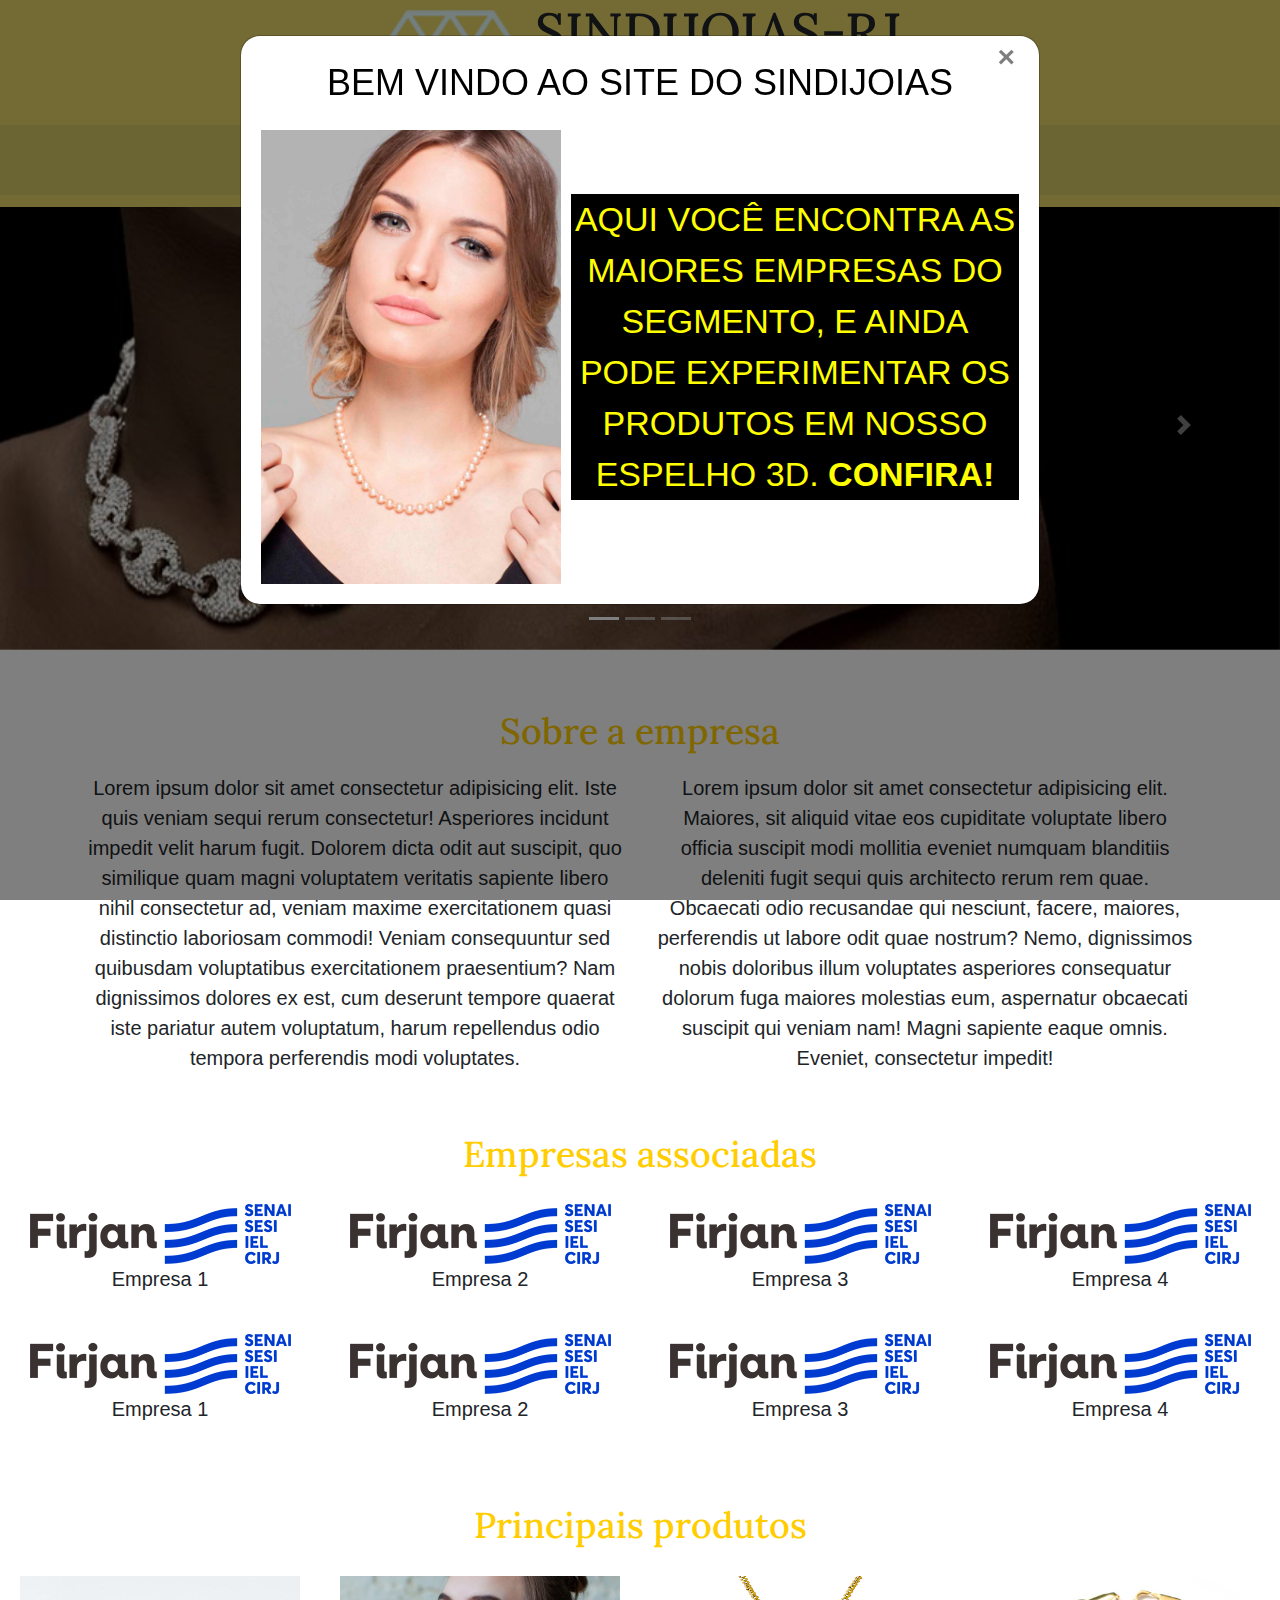
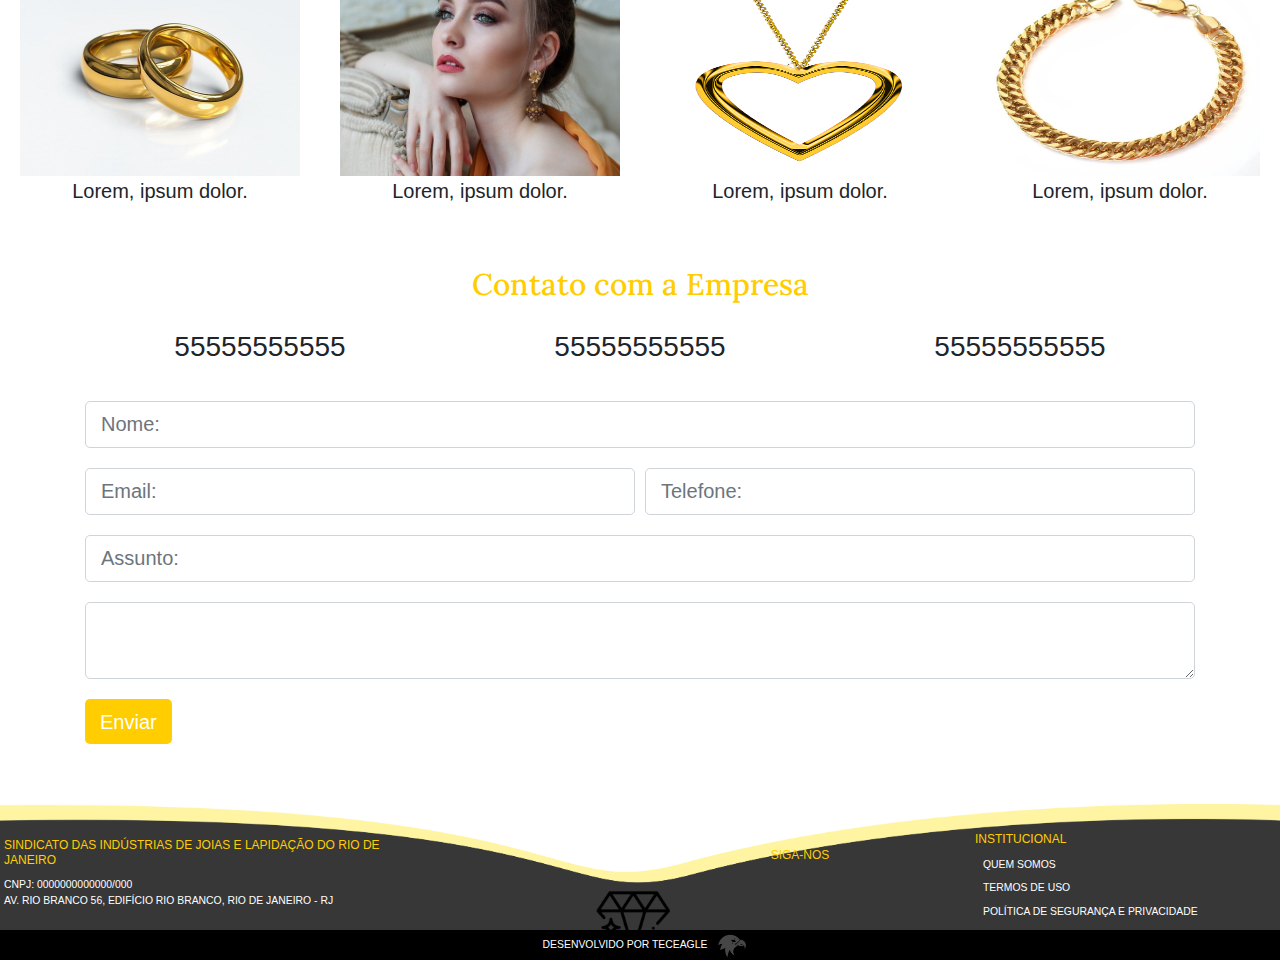
==== commit f7dd2c91: "Filtro de produtos e páginas responsivas" ====
--- a/index.html
+++ b/index.html
@@ -34,13 +34,14 @@
     <!--importação do CSS -->
     <link rel="stylesheet" type="text/css" href="css/global.css" />
     <link rel="stylesheet" type="text/css" href="css/menu.css" />
-    <link rel="stylesheet" type="text/css" href="css/banner.css" />
-    <link rel="stylesheet" type="text/css" href="css/sobre.css" />
-    <link rel="stylesheet" type="text/css" href="css/empresas.css" />
-    <link rel="stylesheet" type="text/css" href="css/vitrini.css" />
-    <link rel="stylesheet" type="text/css" href="css/contato.css" />
+    <link rel="stylesheet" type="text/css" href="css/home/banner.css" />
+    <link rel="stylesheet" type="text/css" href="css/home/sobre.css" />
+    <link rel="stylesheet" type="text/css" href="css/home/empresas.css" />
+    <link rel="stylesheet" type="text/css" href="css/home/vitrini.css" />
+    <link rel="stylesheet" type="text/css" href="css/home/contato.css" />
     <link rel="stylesheet" type="text/css" href="css/rodape.css" />
-
+    <link rel="stylesheet" type="text/css" href="css/modalLogin.css" />
+    <link rel="stylesheet" type="text/css" href="css/modalPopup.css" />
     <!-- fim do CSS -->
 
     <!-- importação do JS -->
@@ -97,7 +98,7 @@
         <div class="row">
           <div class="col-md-12 menu-logo">
             <!--imagem de topo -->
-            <i class="far fa-gem"></i>
+            <img src="./img/logo_institucional.png" alt="Logo" />
             <!-- fim da imagem de topo -->
             <!-- texto menu  -->
             <div>
@@ -132,31 +133,30 @@
       <div class="collapse navbar-collapse" id="navbarSupportedContent">
         <ul class="navbar-nav itens-menu">
           <li class="nav-item active">
-            <a class="nav-link" href="#"
+            <a class="nav-link" href="#carouselExampleIndicators"
               >Home <span class="sr-only">(current)</span></a
             >
           </li>
           <li class="nav-item">
-            <a class="nav-link" href="#">Sobre</a>
+            <a class="nav-link" href="#sobre">Sobre</a>
           </li>
           <li class="nav-item">
-            <a class="nav-link" href="#">Lojas</a>
+            <a class="nav-link" href="#empresas">Lojas</a>
           </li>
           <li class="nav-item">
-            <a class="nav-link" href="#">Contato</a>
+            <a class="nav-link" href="#contato">Contato</a>
           </li>
           <li class="nav-item">
-            <i class="fas fa-user"></i>
+            <button data-toggle="modal" data-target="#login-modal">
+              <i class="fas fa-user"></i>
+            </button>
           </li>
           <li class="nav-item">
-            <i class="fas fa-search"></i>
+            <button>
+              <i class="fas fa-search"></i>
+            </button>
           </li>
         </ul>
-
-        <!-- <div class="icones">
-          <img src="img/login.png" class="imglogin2" />
-          <img src="img/lupa.png" class="imglogin" />
-        </div> -->
       </div>
     </nav>
     <!-- Fim área do Menu -->
@@ -178,13 +178,25 @@
       </ol>
       <div class="carousel-inner">
         <div class="carousel-item active">
-          <img class="d-block banner" src="img/03.jpg" alt="First slide" />
+          <img
+            class="d-block banner"
+            src="img/banner-1.jpg"
+            alt="First slide"
+          />
         </div>
         <div class="carousel-item">
-          <img class="d-block banner" src="img/03.jpg" alt="Second slide" />
+          <img
+            class="d-block banner"
+            src="img/banner-1.jpg"
+            alt="Second slide"
+          />
         </div>
         <div class="carousel-item">
-          <img class="d-block banner" src="img/03.jpg" alt="Third slide" />
+          <img
+            class="d-block banner"
+            src="img/banner-1.jpg"
+            alt="Third slide"
+          />
         </div>
       </div>
       <a
@@ -209,14 +221,44 @@
     <!-- Fim do Banner -->
 
     <!-- sobre empresa -->
-    <section class="sobre">
+    <section class="sobre" id="sobre">
       <div class="container">
         <div class="row">
           <div class="col-md-12">
-            <center><h2>Sobre</h2></center>
+            <center><h2>Sobre a empresa</h2></center>
             <div class="row texto-sobre">
-              <div class="col-md-6">Coluna 01</div>
-              <div class="col-md-6">Coluna 02</div>
+              <div class="col-md-6">
+                <div>
+                  <p>
+                    Lorem ipsum dolor sit amet consectetur adipisicing elit.
+                    Iste quis veniam sequi rerum consectetur! Asperiores
+                    incidunt impedit velit harum fugit. Dolorem dicta odit aut
+                    suscipit, quo similique quam magni voluptatem veritatis
+                    sapiente libero nihil consectetur ad, veniam maxime
+                    exercitationem quasi distinctio laboriosam commodi! Veniam
+                    consequuntur sed quibusdam voluptatibus exercitationem
+                    praesentium? Nam dignissimos dolores ex est, cum deserunt
+                    tempore quaerat iste pariatur autem voluptatum, harum
+                    repellendus odio tempora perferendis modi voluptates.
+                  </p>
+                </div>
+              </div>
+              <div class="col-md-6">
+                <div>
+                  <p>
+                    Lorem ipsum dolor sit amet consectetur adipisicing elit.
+                    Maiores, sit aliquid vitae eos cupiditate voluptate libero
+                    officia suscipit modi mollitia eveniet numquam blanditiis
+                    deleniti fugit sequi quis architecto rerum rem quae.
+                    Obcaecati odio recusandae qui nesciunt, facere, maiores,
+                    perferendis ut labore odit quae nostrum? Nemo, dignissimos
+                    nobis doloribus illum voluptates asperiores consequatur
+                    dolorum fuga maiores molestias eum, aspernatur obcaecati
+                    suscipit qui veniam nam! Magni sapiente eaque omnis.
+                    Eveniet, consectetur impedit!
+                  </p>
+                </div>
+              </div>
             </div>
           </div>
         </div>
@@ -225,36 +267,88 @@
     <!-- fim sobre empresa -->
 
     <!-- Empresas associadas -->
-    <section class="empresas">
+    <section class="empresas" id="empresas">
       <div class="container-fluid">
         <div class="row">
-          <div class="col-md-12">
+          <div class="col-sm-12">
             <center><h2>Empresas associadas</h2></center>
             <!-- area das empresas -->
-            <div class="row empresas-items">
+            <div class="row row empresas-items">
               <!-- inicio da primeira linha de colunas -->
-              <!-- entrara programação para carregar do banco todas as empresas -->
-              <div class="col-md-3 empresas-item">
-                <div>
+              <!-- entrará programação para carregar do banco todas as empresas -->
+              <div class="col-xl-3 col-lg-4 col-md-6">
+                <div class="empresas-item">
+                  <img
+                    src="./img/logo-firjan.png"
+                    alt="logo da empresa associada"
+                  />
                   <p>Empresa 1</p>
                 </div>
               </div>
-              <div class="col-md-3 empresas-item">
-                <div>
+              <div class="col-xl-3 col-lg-4 col-md-6">
+                <div class="empresas-item">
+                  <img
+                    src="./img/logo-firjan.png"
+                    alt="logo da empresa associada"
+                  />
                   <p>Empresa 2</p>
                 </div>
               </div>
-              <div class="col-md-3 empresas-item">
-                <div>
+              <div class="col-xl-3 col-lg-4 col-md-6">
+                <div class="empresas-item">
+                  <img
+                    src="./img/logo-firjan.png"
+                    alt="logo da empresa associada"
+                  />
                   <p>Empresa 3</p>
                 </div>
               </div>
-              <div class="col-md-3 empresas-item">
-                <div>
+              <div class="col-xl-3 col-lg-4 col-md-6">
+                <div class="empresas-item">
+                  <img
+                    src="./img/logo-firjan.png"
+                    alt="logo da empresa associada"
+                  />
                   <p>Empresa 4</p>
                 </div>
               </div>
               <!-- fim da primeira linha de colunas -->
+              <div class="col-xl-3 col-lg-4 col-md-6">
+                <div class="empresas-item">
+                  <img
+                    src="./img/logo-firjan.png"
+                    alt="logo da empresa associada"
+                  />
+                  <p>Empresa 1</p>
+                </div>
+              </div>
+              <div class="col-xl-3 col-lg-4 col-md-6">
+                <div class="empresas-item">
+                  <img
+                    src="./img/logo-firjan.png"
+                    alt="logo da empresa associada"
+                  />
+                  <p>Empresa 2</p>
+                </div>
+              </div>
+              <div class="col-xl-3 col-lg-4 col-md-6">
+                <div class="empresas-item">
+                  <img
+                    src="./img/logo-firjan.png"
+                    alt="logo da empresa associada"
+                  />
+                  <p>Empresa 3</p>
+                </div>
+              </div>
+              <div class="col-xl-3 col-lg-4 col-md-6">
+                <div class="empresas-item">
+                  <img
+                    src="./img/logo-firjan.png"
+                    alt="logo da empresa associada"
+                  />
+                  <p>Empresa 4</p>
+                </div>
+              </div>
             </div>
             <!-- fim da area das empresas -->
           </div>
@@ -265,16 +359,36 @@
 
     <!-- Vitrini Virtual -->
     <section class="vitrini">
-      <div class="container">
+      <div class="container-fluid">
         <div class="row">
           <div class="col-md-12">
             <center><h2>Principais produtos</h2></center>
             <!-- inicio da linha de colunas dos principais produtos -->
             <div class="row vitrini-items">
-              <div class="col-md-3 vitrini-item">Produto 1</div>
-              <div class="col-md-3 vitrini-item">Produto 2</div>
-              <div class="col-md-3 vitrini-item">Produto 3</div>
-              <div class="col-md-3 vitrini-item">Produto 4</div>
+              <div class="col-md-6 col-lg-4 col-xl-3">
+                <div class="vitrini-item">
+                  <img src="./img/categoria_aneis.jpg" alt="anel" />
+                  <p>Lorem, ipsum dolor.</p>
+                </div>
+              </div>
+              <div class="col-md-6 col-lg-4 col-xl-3">
+                <div class="vitrini-item">
+                  <img src="./img/categoria_brincos.jpg" alt="brinco" />
+                  <p>Lorem, ipsum dolor.</p>
+                </div>
+              </div>
+              <div class="col-md-6 col-lg-4 col-xl-3">
+                <div class="vitrini-item">
+                  <img src="./img/categoria_colares.jpg" alt="colar" />
+                  <p>Lorem, ipsum dolor.</p>
+                </div>
+              </div>
+              <div class="col-md-6 col-lg-4 col-xl-3">
+                <div class="vitrini-item">
+                  <img src="./img/categoria_pulseiras.jpg" alt="pulseira" />
+                  <p>Lorem, ipsum dolor.</p>
+                </div>
+              </div>
             </div>
             <!-- fim da linha dos principais produtos -->
           </div>
@@ -284,7 +398,7 @@
     <!-- fim da vitrini -->
 
     <!-- Contato pagina -->
-    <section class="contato">
+    <section class="contato" id="contato">
       <div class="container">
         <div class="row">
           <div class="col-md-12">
@@ -375,18 +489,16 @@
     <!-- Inicio do rodapé -->
     <section class="rodape">
       <div class="container-fluid">
-        <div class="row">
-          <div class="col-md-4">
+        <div class="row" id="rodape-cover">
+          <div class="col-md-6">
             <h4>
               SINDICATO DAS INDÚSTRIAS DE JOIAS E LAPIDAÇÃO DO RIO DE JANEIRO
             </h4>
             <p>CNPJ: 0000000000000/000</p>
             <p>AV. RIO BRANCO 56, EDIFÍCIO RIO BRANCO, RIO DE JANEIRO - RJ</p>
           </div>
-          <div class="col-md-4" id="rodape-logo">
-            <i class="far fa-gem"></i>
-          </div>
-          <div class="col-md-2" id="rodape-social">
+
+          <div class="col-md-3" id="rodape-social">
             <h4>SIGA-NOS</h4>
             <div>
               <i class="fab fa-instagram rodape-social-item"></i>
@@ -394,7 +506,7 @@
               <i class="fab fa-twitter-square rodape-social-item"></i>
             </div>
           </div>
-          <div class="col-md-2" id="rodape-institucional">
+          <div class="col-md-3" id="rodape-institucional">
             <h4>INSTITUCIONAL</h4>
 
             <div class="rodape-institucional-item">
@@ -415,8 +527,7 @@
         </div>
         <div class="row" id="desenvolvedora">
           <p>DESENVOLVIDO POR TECEAGLE</p>
-          <!-- trocar este ícone -->
-          <i class="fas fa-crow"></i>
+          <img src="./img/logo_teceagle.png" alt="Logo TecEagle" width="30" />
         </div>
       </div>
     </section>
@@ -424,9 +535,103 @@
 
     <!-- Área dos Modals -->
     <!-- modal de inicio da página -->
+    <div
+      class="modal fade"
+      id="popup-modal"
+      tabindex="-1"
+      role="dialog"
+      aria-labelledby="exampleModalLongTitle"
+      aria-hidden="true"
+    >
+      <div class="modal-dialog modal-lg" role="document">
+        <div class="modal-content" style="border-radius: 20px">
+          <div class="modal-header" style="border-bottom: none">
+            <h2 class="modal-title col-md-11" id="popup-modal-title">
+              BEM VINDO AO SITE DO SINDIJOIAS
+            </h2>
+            <button
+              type="button"
+              class="close col-md-1"
+              data-dismiss="modal"
+              aria-label="Close"
+            >
+              <span aria-hidden="true">×</span>
+            </button>
+          </div>
+          <div class="popup modal-body" style="padding-top: 0px">
+            <div>
+              <img src="./img/foto_pop-up.jpg" alt="pop-up foto" />
+              <p>
+                AQUI VOCÊ ENCONTRA AS MAIORES EMPRESAS DO SEGMENTO, E AINDA PODE
+                EXPERIMENTAR OS PRODUTOS EM NOSSO ESPELHO 3D.
+                <strong>CONFIRA!</strong>
+              </p>
+            </div>
+          </div>
+        </div>
+      </div>
+    </div>
     <!-- fim do modal -->
 
     <!-- modal de Login -->
+    <!-- Button to Open the Modal -->
+
+    <!-- The Modal -->
+    <div class="modal" id="login-modal">
+      <div class="modal-dialog">
+        <div class="modal-content">
+          <!-- Modal Header -->
+          <div class="modal-header">
+            <h4 class="modal-title">
+              <i class="fas fa-user"></i>Área do Associado
+            </h4>
+            <button type="button" class="close" data-dismiss="modal">
+              &times;
+            </button>
+          </div>
+
+          <!-- Modal body -->
+          <div class="modal-body">
+            <div class="login-input">
+              <span class="input-group-text" id="basic-addon1"
+                ><i class="fas fa-user"></i
+              ></span>
+              <div class="input-group mb-3">
+                <input
+                  type="text"
+                  class="form-control"
+                  placeholder="Digite seu usuário"
+                  aria-label="usuário"
+                  aria-describedby="basic-addon1"
+                />
+              </div>
+            </div>
+            <div class="login-input">
+              <span class="input-group-text" id="basic-addon1"
+                ><i class="fas fa-lock"></i
+              ></span>
+              <div class="input-group mb-3">
+                <input
+                  type="password"
+                  class="form-control"
+                  placeholder="Digite sua senha"
+                  aria-label="senha"
+                  aria-describedby="basic-addon1"
+                />
+              </div>
+            </div>
+            <div class="confirmar-usuario">
+              <a href="#">Esqueci a senha!</a>
+              <button>ENTRAR</button>
+            </div>
+            <div class="cadastrar-usuario">
+              <h5>É NOVO POR AQUI?</h5>
+              <button>CADASTRE-SE</button>
+            </div>
+          </div>
+        </div>
+      </div>
+    </div>
     <!-- fim do modal -->
 
     <!-- modal de Termos -->
--- a/css/global.css
+++ b/css/global.css
@@ -16,16 +16,17 @@
 /************************************************************************/
 
 /* DESKTOP */
-@media (min-width: 1280px) {
+@media (min-width: 1024px) {
 }
 
 /************************************************************************/
 
 /* TABLET */
-@media (min-width: 768px) and (max-width: 1279px) {
+@media (min-width: 768px) and (max-width: 1023px) {
 }
 
 /************************************************************************/
 /* SMARTPHONE */
 @media (min-width: 360px) and (max-width: 767px) {
 }
+
--- a/css/menu.css
+++ b/css/menu.css
@@ -1,6 +1,7 @@
 /* Topo Menu */
 .topo-menu {
-  font: "Lora", serif, 700;
+  font-family: "Lora", serif;
+  font-weight: 700;
   width: 100%;
   height: 125px;
   background-color: #e6d569;
@@ -14,9 +15,8 @@
   align-items: center;
 }
 
-.menu-logo i {
-  color: white;
-  font-size: 5.4rem;
+.menu-logo img {
+  margin-top: -18px;
 }
 
 .menu-logo > div {
@@ -74,12 +74,20 @@
   background-color: white;
 }
 
+li.nav-item button {
+  background-color: transparent;
+  border: none;
+  color: white;
+}
+li.nav-item button:focus {
+  outline: none;
+}
 /* Fim area do menu */
 
 /************************************************************************/
 
 /* DESKTOP */
-@media (min-width: 1280px) {
+@media (min-width: 1024px) {
   .joia {
     margin-top: 125px;
   }
@@ -96,7 +104,7 @@
 /************************************************************************/
 
 /* TABLET */
-@media (min-width: 768px) and (max-width: 1279px) {
+@media (min-width: 768px) and (max-width: 1023px) {
   .joia {
     margin-top: 125px;
   }
@@ -118,8 +126,8 @@
     margin-top: 60px;
   }
 
-  .menu-logo i {
-    font-size: 1.5rem;
+  .menu-logo img {
+    margin: auto;
   }
 
   .menu-logo h1 {
--- a/css/home/banner.css
+++ b/css/home/banner.css
@@ -0,0 +1,32 @@
+/* Area do Banner */
+.banner {
+  height: 50vh;
+  width: 100%;
+}
+/* fim da area do banner */
+
+/************************************************************************/
+
+/* DESKTOP */
+@media (min-width: 1280px) {
+  #carouselExampleIndicators {
+    margin-top: 200px;
+  }
+}
+
+/************************************************************************/
+
+/* TABLET */
+@media (min-width: 768px) and (max-width: 1279px) {
+  #carouselExampleIndicators {
+    margin-top: 200px;
+  }
+}
+
+/************************************************************************/
+/* SMARTPHONE */
+@media (min-width: 360px) and (max-width: 767px) {
+  #carouselExampleIndicators {
+    margin-top: 140px;
+  }
+}
--- a/css/home/sobre.css
+++ b/css/home/sobre.css
@@ -0,0 +1,47 @@
+.sobre {
+  margin: 3rem auto 1rem auto;
+}
+
+.sobre h2:first-of-type {
+  margin-bottom: 1rem;
+  font-family: "Lora", serif;
+  font-size: 1.8rem;
+  color: #ffcd00;
+}
+
+.texto-sobre {
+  text-align: center;
+}
+
+/************************************************************************/
+
+/* DESKTOP */
+@media (min-width: 1280px) {
+  .texto-sobre div {
+    min-height: 200px;
+  }
+}
+
+/************************************************************************/
+
+/* TABLET */
+@media (min-width: 768px) and (max-width: 1279px) {
+  .texto-sobre div {
+    min-height: 200px;
+  }
+}
+
+/************************************************************************/
+/* SMARTPHONE */
+@media (min-width: 360px) and (max-width: 767px) {
+  .sobre {
+    margin-top: 3rem;
+  }
+
+  .texto-sobre div {
+    min-height: 100px;
+  }
+  .texto-sobre div:first-of-type {
+    margin-bottom: 0.8rem;
+  }
+}
--- a/css/home/empresas.css
+++ b/css/home/empresas.css
@@ -0,0 +1,48 @@
+.empresas {
+  margin: 2rem auto 2rem auto;
+}
+
+.empresas h2:first-of-type {
+  margin-bottom: 1.4rem;
+  font-family: "Lora", serif;
+  font-size: 1.8rem;
+  color: #ffcd00;
+}
+
+.empresas-item {
+  text-align: center;
+  display: flex;
+  flex-flow: column nowrap;
+  align-items: center;
+  justify-content: center;
+}
+
+.empresas-item p {
+  margin: auto;
+}
+
+/************************************************************************/
+
+/* DESKTOP */
+@media (min-width: 1024px) {
+  .empresas-item {
+    margin-bottom: 2rem;
+  }
+}
+
+/************************************************************************/
+
+/* TABLET */
+@media (min-width: 768px) and (max-width: 1023px) {
+  .empresas-item {
+    margin-bottom: 2rem;
+  }
+}
+
+/************************************************************************/
+/* SMARTPHONE */
+@media (min-width: 360px) and (max-width: 767px) {
+  .empresas-item {
+    margin-bottom: 2rem;
+  }
+}
--- a/css/home/vitrini.css
+++ b/css/home/vitrini.css
@@ -0,0 +1,58 @@
+.vitrini {
+  margin: 2rem auto 2rem auto;
+}
+
+.vitrini h2:first-of-type {
+  margin-bottom: 1.4rem;
+  font-family: "Lora", serif;
+  font-size: 1.8rem;
+  color: #FFCD00;
+}
+
+.vitrini-item {
+  text-align: center;
+  display: flex;
+  flex-flow: column nowrap;
+  align-items: center;
+  justify-content: center;
+}
+
+.vitrini-item img {
+  width: 280px;
+  height: 200px;
+}
+
+
+/************************************************************************/
+
+/* DESKTOP */
+@media (min-width: 1280px) {
+  .vitrini-item {
+    min-height: 150px;
+  }
+}
+
+/************************************************************************/
+
+/* TABLET */
+@media (min-width: 768px) and (max-width: 1279px) {
+  .vitrini-item {
+    min-height: 100px;
+    margin-bottom: 0.6rem;
+  }
+  .vitrina-item:last-of-type {
+    margin-bottom: auto;
+  }
+}
+
+/************************************************************************/
+/* SMARTPHONE */
+@media (min-width: 360px) and (max-width: 767px) {
+  .vitrini-item {
+    min-height: 100px;
+    margin-bottom: 0.6rem;
+  }
+  .vitrina-item:last-of-type {
+    margin-bottom: auto;
+  }
+}
--- a/css/home/contato.css
+++ b/css/home/contato.css
@@ -0,0 +1,49 @@
+.contato {
+  margin: 2rem auto 2rem auto;
+}
+
+.contato h2:first-of-type {
+  margin-bottom: 1.4rem;
+  font-family: "Lora", serif;
+  font-size: 1.5rem;
+  color: #ffcd00;
+}
+
+.contato h3 {
+  font-size: 1.4rem;
+}
+
+.contato form {
+  margin-top: 1.4rem;
+}
+
+form input[type="submit"] {
+  background-color: #ffcd00;
+  color: white;
+  border: none;
+  font-weight: 500;
+}
+form input[type="submit"]:hover,
+form input[type="submit"]:active, form input[type="submit"]:focus {
+  transition: 400ms;
+  background-color: #ffffff;
+  color: #ffcd00;
+  border: #ffcd00 1px solid;
+}
+
+/************************************************************************/
+
+/* DESKTOP */
+@media (min-width: 1280px) {
+}
+
+/************************************************************************/
+
+/* TABLET */
+@media (min-width: 768px) {
+}
+
+/************************************************************************/
+/* SMARTPHONE */
+@media (min-width: 360px) {
+}
--- a/css/rodape.css
+++ b/css/rodape.css
@@ -1,52 +1,43 @@
 /*Inicio rodapé */
 .rodape {
-  background: grey;
   height: auto;
   color: white;
-  border-top: 6px solid yellow;
+}
+
+#rodape-cover {
+  background-image: url("../img/rodape.png");
+  background-repeat: no-repeat;
+  background-size: 100vw;
 }
 
 .rodape h4 {
-  color: yellow;
-  font-size: 1rem;
+  color: #ffcd00;
 }
 
 .rodape p {
   margin: auto 0;
-  font-size: 0.7rem;
-}
-
-#rodape-logo {
-  display: flex;
-  flex-direction: column;
-  align-items: center;
-  justify-content: center;
-  font-size: 4rem;
 }
 
 #rodape-social {
   display: flex;
-  flex-direction: column;
-  flex-wrap: nowrap;
+  flex-flow: column nowrap;
   align-items: center;
 }
 
 .rodape-social-item {
   margin: auto 6px;
-  font-size: 1.4rem;
+  cursor: pointer;
 }
 
 #rodape-institucional {
   display: flex;
-  flex-direction: column;
-  flex-wrap: nowrap;
+  flex-flow: column nowrap;
   align-items: flex-start;
 }
 
 .rodape-institucional-item {
   display: flex;
-  flex-direction: row;
-  flex-wrap: nowrap;
+  flex-flow: row nowrap;
   align-items: center;
   margin-bottom: 8px;
 }
@@ -64,8 +55,7 @@
 
 #desenvolvedora {
   display: flex;
-  flex-direction: row;
-  flex-wrap: nowrap;
+  flex-flow: row nowrap;
   justify-content: center;
   align-items: center;
   background-color: black;
@@ -78,56 +68,146 @@
 /************************************************************************/
 
 /* DESKTOP */
-@media (min-width: 1280px) {
+
+@media (min-width: 1920px) {
+  #rodape-cover {
+    height: 11.8rem;
+    padding-top: 80px;
+  }
+
+  .rodape h4 {
+    max-width: 800px;
+  }
+
+  .rodape-social-item {
+    font-size: 1.8rem;
+  }
+}
+
+@media (min-width: 1600px) and (max-width: 1919px) {
+  #rodape-cover {
+    height: 9.8rem;
+  }
+}
+
+@media (min-width: 1440px) and (max-width: 1599px) {
+  #rodape-cover {
+    height: 8.8rem;
+    padding-top: 56px;
+  }
+
+  .rodape h4 {
+    font-size: 0.8rem;
+  }
+  .rodape p {
+    font-size: 0.7rem;
+  }
+
+  .rodape-social-item {
+    margin: auto 6px;
+    font-size: 1.2rem;
+  }
+}
+@media (min-width: 1024px) and (max-width: 1399px) {
+  #rodape-cover {
+    height: 6.3rem;
+    padding-top: 28px;
+  }
+
+  .rodape .col-md-6 {
+    padding-top: 6px;
+    padding-left: 4px;
+  }
+
+  .rodape h4 {
+    font-size: 0.6rem;
+    max-width: 400px;
+  }
+  #rodape-social h4 {
+    margin-bottom: 0px;
+  }
+  .rodape p {
+    font-size: 0.52rem;
+  }
+
+  .rodape .col-md-3:nth-of-type(2) {
+    padding-top: 16px;
+  }
+  .rodape-social-item {
+    margin: auto 6px;
+    font-size: 1rem;
+  }
 }
 
 /************************************************************************/
 
 /* TABLET */
-@media (min-width: 768px) and (max-width: 1279px) {
-  .rodape h4 {
-    font-size: 0.8rem;
-  }
-
-  .rodape p {
-    font-size: 0.6rem;
+@media (min-width: 768px) and (max-width: 1023px) {
+  #rodape-cover {
+    height: 4.6rem;
+    padding-top: 32px;
+  }
+  .rodape h4 {
+    font-size: 0.6rem;
+    max-width: 260px;
+    margin-bottom: 0;
+  }
+
+  .rodape .col-md-6 {
+    margin-top: -10px;    
+  }
+
+  #rodape-institucional {
+    margin-top: -14px;
+  }
+
+  .rodape p {
+    font-size: 0.5rem;
   }
 
   .rodape-social-item {
     margin: auto 0px;
     font-size: 1.4rem;
+  }
+
+  .rodape-institucional-item{
+margin-bottom: 0px;
+  }
+  .rodape-institucional-item i {
+    margin: 0 4px 0 auto;
+    font-size: 0.6rem;
+    align-self: baseline;
+    padding-top: 4px;
+  }
+}
+
+/************************************************************************/
+/* SMARTPHONE */
+@media (min-width: 360px) and (max-width: 767px) {
+  #rodape-cover {
+    background: none;
+    background-color: grey;
+    border-top: 6px solid #ffcd00;
+  }
+  .rodape h4 {
+    font-size: 0.8rem;
+  }
+
+  .rodape p {
+    font-size: 0.6rem;
+  }
+
+  #rodape-logo {
+    font-size: 3rem;
+  }
+
+  .rodape-social-item {
+    margin: auto 0px;
+    font-size: 1.2rem;
   }
 
   .rodape-institucional-item i {
     margin: 0 4px 0 auto;
     font-size: 0.7rem;
-    align-self: baseline;
-    padding-top: 4px;
-  }
-}
-
-/************************************************************************/
-/* SMARTPHONE */
-@media (min-width: 360px) and (max-width: 767px) {
-  .rodape h4 {
-    font-size: 0.8rem;
-  }
-
-  .rodape p {
-    font-size: 0.6rem;
-  }
-
-  #rodape-logo {
-    font-size: 3rem;
-  }
-
-  .rodape-social-item {
-    margin: auto 0px;
-    font-size: 1.2rem;
-  }
-
-  .rodape-institucional-item i {
-    margin: 0 4px 0 auto;
-    font-size: 0.7rem;
-  }
-}
+  }
+}
--- a/css/modalLogin.css
+++ b/css/modalLogin.css
@@ -0,0 +1,41 @@
+.modal-title i {
+  margin-right: 10px;
+}
+
+.login-input {
+  display: flex;
+  flex-wrap: nowrap;
+  margin: 10px auto;
+}
+
+.input-group.mb-3 {
+  margin: auto !important;
+}
+
+.confirmar-usuario {
+  display: flex;
+  flex-wrap: nowrap;
+  justify-content: space-between;
+}
+
+.confirmar-usuario a{
+    text-decoration: underline;
+}
+
+.cadastrar-usuario {
+    display: flex;
+    flex-direction: column;
+    flex-wrap: nowrap;
+    align-items: center;
+}
+
+#login-modal .modal-body button {
+  background-color: #e6d569;
+  color: white;
+  font-weight: bolder;
+  border-radius: 14px;
+  height: 40px;
+  padding-bottom: 6px;
+  border: none;
+  margin-bottom: 10px;
+}
--- a/css/modalPopup.css
+++ b/css/modalPopup.css
@@ -0,0 +1,107 @@
+#popup-modal-title {
+  color: #000;
+  text-align: center;
+}
+
+#popup-modal .modal-header {
+  display: flex;
+  flex-flow: row nowrap;
+  justify-content: center;
+}
+
+#popup-modal button {
+  width: auto;
+  position: absolute;
+}
+
+.popup.modal-body > div {
+  display: flex;
+}
+
+.popup.modal-body > div > img {
+  width: 300px;
+}
+
+.popup.modal-body p {
+  background-color: #000;
+  color: #ffff00;
+  text-align: center;
+}
+
+/************************************************************************/
+
+/* DESKTOP */
+@media (min-width: 1024px) {
+  #popup-modal-title {
+    font-size: 1.8rem;
+  }
+
+  #popup-modal button {
+    top: 6px;
+    right: 24px;
+  }
+
+  .popup.modal-body > div {
+    flex-flow: row nowrap;
+    align-items: center;
+  }
+
+  .popup.modal-body > div > img {
+    margin-right: 10px;
+  }
+
+  .popup.modal-body p {
+    font-size: 1.7rem;
+  }
+}
+
+/************************************************************************/
+
+/* TABLET */
+@media (min-width: 768px) and (max-width: 1023px) {
+  #popup-modal-title {
+    font-size: 1.8rem;
+  }
+
+  #popup-modal button {
+    top: 3px;
+    right: 40px;
+  }
+
+  .popup.modal-body > div {
+    flex-flow: column nowrap;
+    align-items: center;
+  }
+
+  .popup.modal-body > div > img {
+    width: 360px;
+  }
+
+  .popup.modal-body p {
+    font-size: 1.2rem;
+    margin-top: -12px;
+  }
+}
+
+/************************************************************************/
+/* SMARTPHONE */
+@media (min-width: 360px) and (max-width: 767px) {
+  #popup-modal-title {
+    font-size: 1.5rem;
+  }
+
+  #popup-modal button {
+    top: 3px;
+    right: 10px;
+  }
+
+  .popup.modal-body > div {
+    flex-flow: column nowrap;
+    align-items: center;
+  }
+
+  .popup.modal-body p {
+    font-size: 1rem;
+    margin-top: -12px;
+  }
+}
